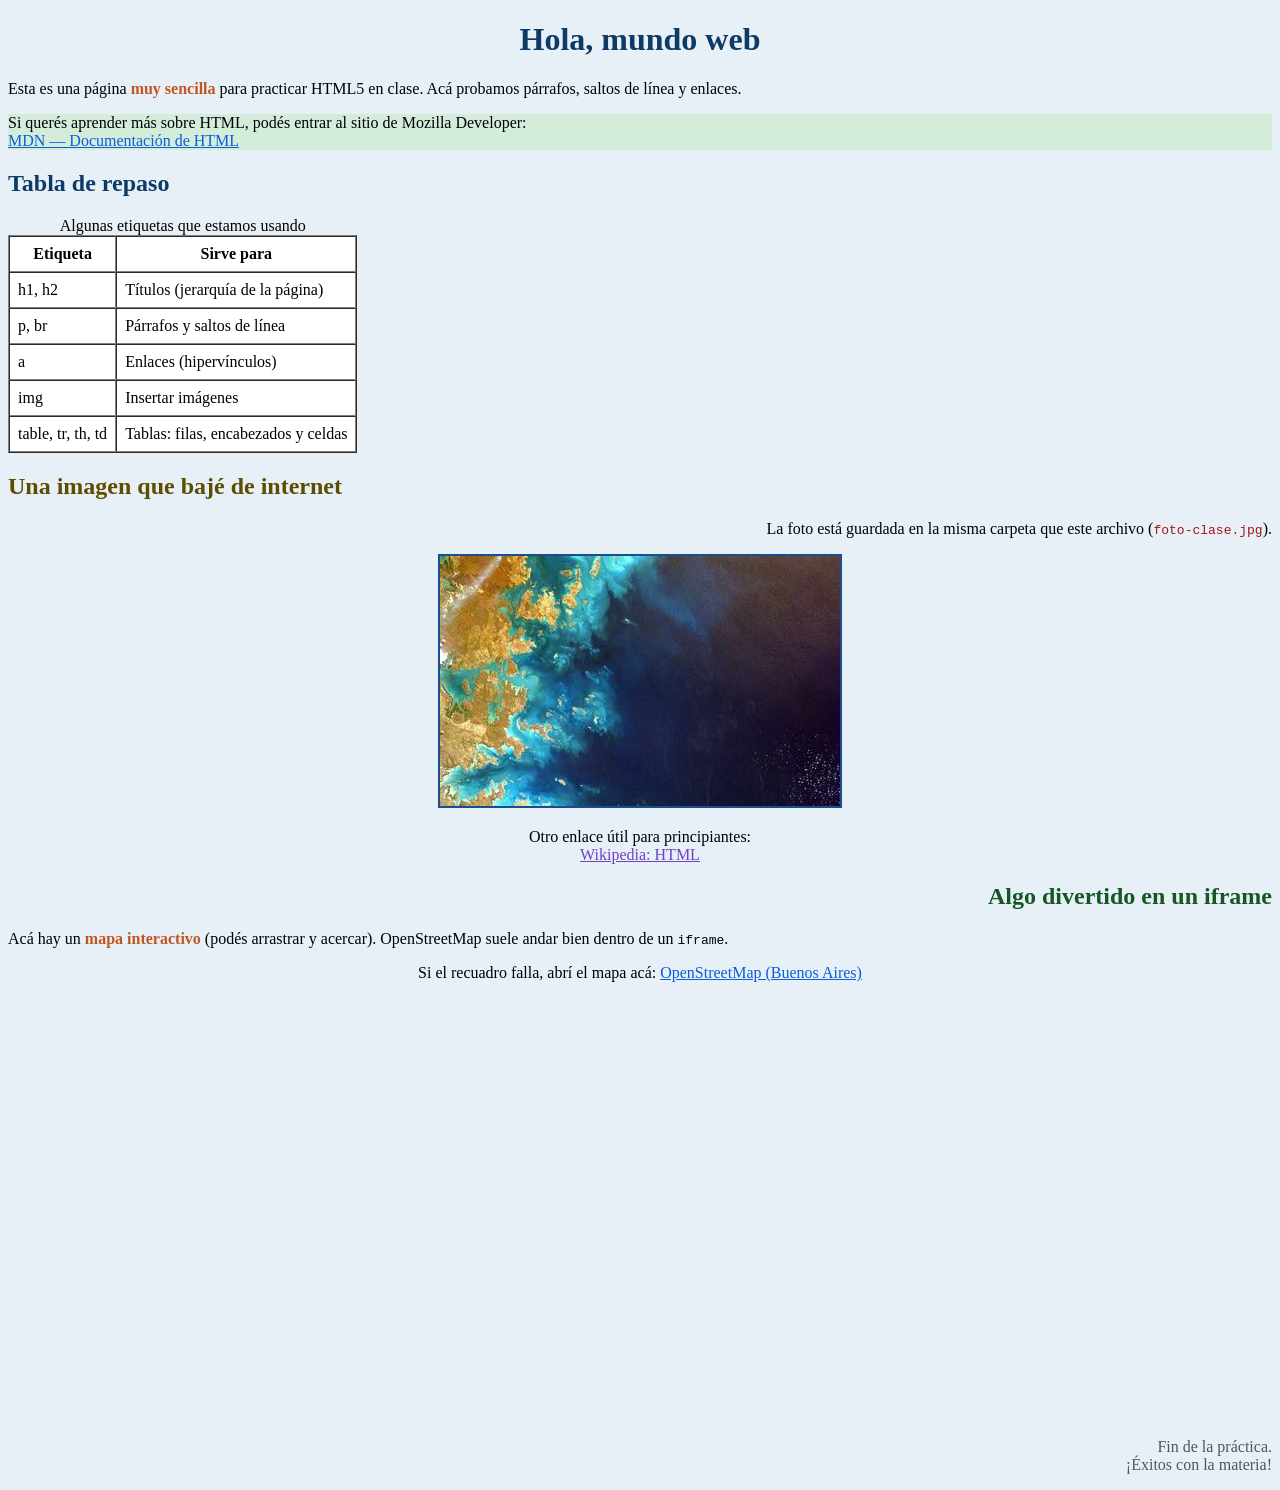
==== Clase 2 - Ejercitacion en clase/index.html @ 398a96db "Añadir serve.py en Actividad y carpeta Clase 2 - Ejercitacion en clase. Made-with: Cursor" ====
<!DOCTYPE html>
<html lang="es">
<head>
  <meta charset="UTF-8">
  <meta name="viewport" content="width=device-width, initial-scale=1.0">
  <title>Mi primera página HTML5</title>
</head>
<body style="background-color:#e8f0f7; font-family:Georgia,serif;">

  <h1 style="color:#0d3b66; text-align:center;">Hola, mundo web</h1>

  <p style="text-align:justify;">
    Esta es una página <strong style="color:#c05621;">muy sencilla</strong> para practicar HTML5 en clase.
    Acá probamos párrafos, saltos de línea y enlaces.
  </p>

  <p style="background-color:#d4edda;">
    Si querés aprender más sobre HTML, podés entrar al sitio de Mozilla Developer:
    <br>
    <a href="https://developer.mozilla.org/es/docs/Web/HTML" target="_blank" rel="noopener noreferrer" style="color:#0b5ed7;">MDN — Documentación de HTML</a>
  </p>

  <h2 style="color:#0d3b66;">Tabla de repaso</h2>

  <table border="1" cellpadding="8" cellspacing="0" style="background-color:#fff;">
    <caption>Algunas etiquetas que estamos usando</caption>
    <thead>
      <tr>
        <th scope="col">Etiqueta</th>
        <th scope="col">Sirve para</th>
      </tr>
    </thead>
    <tbody>
      <tr>
        <td>h1, h2</td>
        <td>Títulos (jerarquía de la página)</td>
      </tr>
      <tr>
        <td>p, br</td>
        <td>Párrafos y saltos de línea</td>
      </tr>
      <tr>
        <td>a</td>
        <td>Enlaces (hipervínculos)</td>
      </tr>
      <tr>
        <td>img</td>
        <td>Insertar imágenes</td>
      </tr>
      <tr>
        <td>table, tr, th, td</td>
        <td>Tablas: filas, encabezados y celdas</td>
      </tr>
    </tbody>
  </table>

  <h2 style="color:#5c4d00;">Una imagen que bajé de internet</h2>

  <p style="text-align:right;">
    La foto está guardada en la misma carpeta que este archivo
    (<code style="color:#a31515;">foto-clase.jpg</code>).
  </p>

  <p style="text-align:center;">
    <img src="foto-clase.jpg" alt="Imagen aleatoria de ejemplo para la clase" width="400" height="250" style="border:2px solid #1a4d8c;">
  </p>

  <p style="text-align:center;">
    Otro enlace útil para principiantes:
    <br>
    <a href="https://es.wikipedia.org/wiki/HTML" style="color:#6f42c1;">Wikipedia: HTML</a>
  </p>

  <h2 style="color:#155724; text-align:right;">Algo divertido en un iframe</h2>

  <p style="text-align:justify;">
    Acá hay un <strong style="color:#c05621;">mapa interactivo</strong> (podés arrastrar y acercar).
    OpenStreetMap suele andar bien dentro de un <code>iframe</code>.
  </p>

  <p style="text-align:center;">
    Si el recuadro falla, abrí el mapa acá:
    <a href="https://www.openstreetmap.org/#map=12/-34.60/-58.38" target="_blank" rel="noopener noreferrer" style="color:#0b5ed7;">OpenStreetMap (Buenos Aires)</a>
  </p>

  <figure style="text-align:center;">
    <iframe
      width="560"
      height="420"
      style="border:0;"
      src="https://www.openstreetmap.org/export/embed.html?bbox=-58.85,-34.80,-58.25,-34.45&amp;layer=mapnik"
      title="Mapa interactivo — región de Buenos Aires (OpenStreetMap)">
    </iframe>
  </figure>

  <p style="text-align:right; color:#555;">
    Fin de la práctica. <br> ¡Éxitos con la materia!
  </p>

</body>
</html>
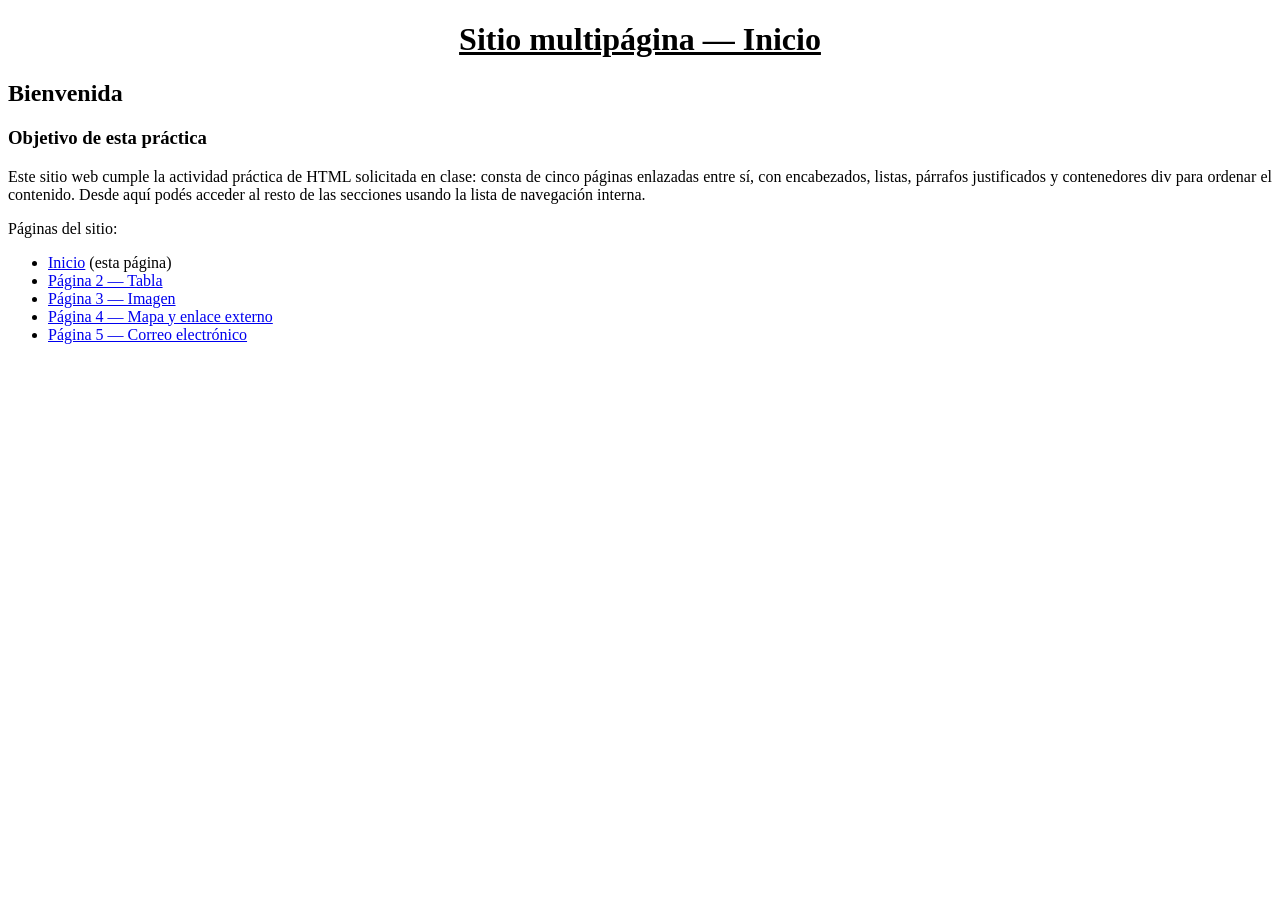
==== commit 2eabcefb: "Ejercitación en clase: sitio de 5 páginas según consigna (tabla, imagen, mapa, mailto, divs). Made-w" ====
--- a/Clase 2 - Ejercitacion en clase/index.html
+++ b/Clase 2 - Ejercitacion en clase/index.html
@@ -3,99 +3,34 @@
 <head>
   <meta charset="UTF-8">
   <meta name="viewport" content="width=device-width, initial-scale=1.0">
-  <title>Mi primera página HTML5</title>
+  <title>Inicio — Ejercitación en clase</title>
 </head>
-<body style="background-color:#e8f0f7; font-family:Georgia,serif;">
+<body style="font-family:'Times New Roman',Times,serif;">
 
-  <h1 style="color:#0d3b66; text-align:center;">Hola, mundo web</h1>
+  <div>
+    <h1 style="text-align:center; text-decoration:underline;">Sitio multipágina — Inicio</h1>
+    <h2>Bienvenida</h2>
+    <h3>Objetivo de esta práctica</h3>
+  </div>
 
-  <p style="text-align:justify;">
-    Esta es una página <strong style="color:#c05621;">muy sencilla</strong> para practicar HTML5 en clase.
-    Acá probamos párrafos, saltos de línea y enlaces.
-  </p>
+  <div>
+    <p style="text-align:justify;">
+      Este sitio web cumple la actividad práctica de HTML solicitada en clase: consta de cinco páginas enlazadas entre sí,
+      con encabezados, listas, párrafos justificados y contenedores div para ordenar el contenido. Desde aquí podés
+      acceder al resto de las secciones usando la lista de navegación interna.
+    </p>
+  </div>
 
-  <p style="background-color:#d4edda;">
-    Si querés aprender más sobre HTML, podés entrar al sitio de Mozilla Developer:
-    <br>
-    <a href="https://developer.mozilla.org/es/docs/Web/HTML" target="_blank" rel="noopener noreferrer" style="color:#0b5ed7;">MDN — Documentación de HTML</a>
-  </p>
-
-  <h2 style="color:#0d3b66;">Tabla de repaso</h2>
-
-  <table border="1" cellpadding="8" cellspacing="0" style="background-color:#fff;">
-    <caption>Algunas etiquetas que estamos usando</caption>
-    <thead>
-      <tr>
-        <th scope="col">Etiqueta</th>
-        <th scope="col">Sirve para</th>
-      </tr>
-    </thead>
-    <tbody>
-      <tr>
-        <td>h1, h2</td>
-        <td>Títulos (jerarquía de la página)</td>
-      </tr>
-      <tr>
-        <td>p, br</td>
-        <td>Párrafos y saltos de línea</td>
-      </tr>
-      <tr>
-        <td>a</td>
-        <td>Enlaces (hipervínculos)</td>
-      </tr>
-      <tr>
-        <td>img</td>
-        <td>Insertar imágenes</td>
-      </tr>
-      <tr>
-        <td>table, tr, th, td</td>
-        <td>Tablas: filas, encabezados y celdas</td>
-      </tr>
-    </tbody>
-  </table>
-
-  <h2 style="color:#5c4d00;">Una imagen que bajé de internet</h2>
-
-  <p style="text-align:right;">
-    La foto está guardada en la misma carpeta que este archivo
-    (<code style="color:#a31515;">foto-clase.jpg</code>).
-  </p>
-
-  <p style="text-align:center;">
-    <img src="foto-clase.jpg" alt="Imagen aleatoria de ejemplo para la clase" width="400" height="250" style="border:2px solid #1a4d8c;">
-  </p>
-
-  <p style="text-align:center;">
-    Otro enlace útil para principiantes:
-    <br>
-    <a href="https://es.wikipedia.org/wiki/HTML" style="color:#6f42c1;">Wikipedia: HTML</a>
-  </p>
-
-  <h2 style="color:#155724; text-align:right;">Algo divertido en un iframe</h2>
-
-  <p style="text-align:justify;">
-    Acá hay un <strong style="color:#c05621;">mapa interactivo</strong> (podés arrastrar y acercar).
-    OpenStreetMap suele andar bien dentro de un <code>iframe</code>.
-  </p>
-
-  <p style="text-align:center;">
-    Si el recuadro falla, abrí el mapa acá:
-    <a href="https://www.openstreetmap.org/#map=12/-34.60/-58.38" target="_blank" rel="noopener noreferrer" style="color:#0b5ed7;">OpenStreetMap (Buenos Aires)</a>
-  </p>
-
-  <figure style="text-align:center;">
-    <iframe
-      width="560"
-      height="420"
-      style="border:0;"
-      src="https://www.openstreetmap.org/export/embed.html?bbox=-58.85,-34.80,-58.25,-34.45&amp;layer=mapnik"
-      title="Mapa interactivo — región de Buenos Aires (OpenStreetMap)">
-    </iframe>
-  </figure>
-
-  <p style="text-align:right; color:#555;">
-    Fin de la práctica. <br> ¡Éxitos con la materia!
-  </p>
+  <div>
+    <p>Páginas del sitio:</p>
+    <ul>
+      <li><a href="index.html">Inicio</a> (esta página)</li>
+      <li><a href="pagina2.html">Página 2 — Tabla</a></li>
+      <li><a href="pagina3.html">Página 3 — Imagen</a></li>
+      <li><a href="pagina4.html">Página 4 — Mapa y enlace externo</a></li>
+      <li><a href="pagina5.html">Página 5 — Correo electrónico</a></li>
+    </ul>
+  </div>
 
 </body>
 </html>
